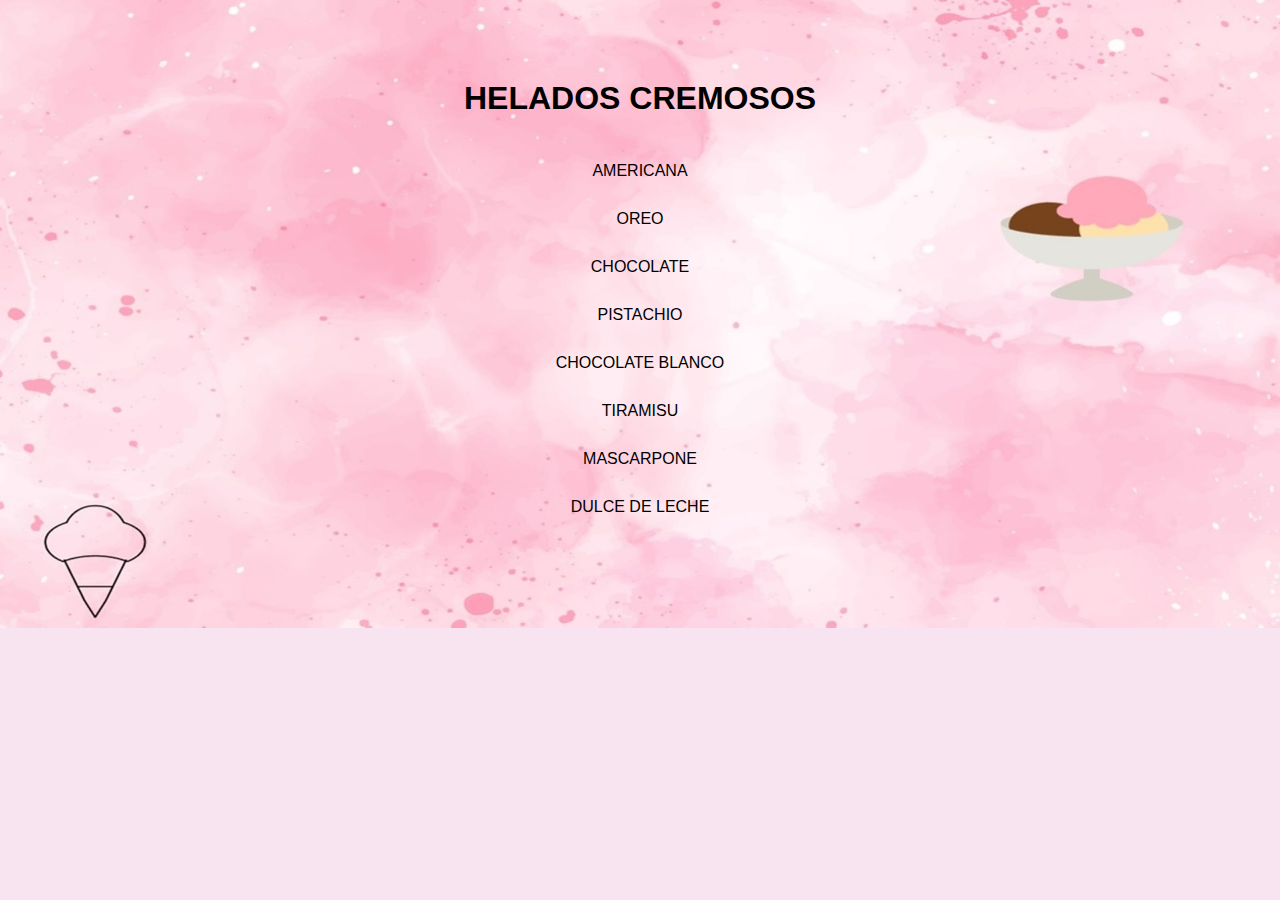
==== index.html @ d9f8ee2d "creacion de index-css y h1" ====
<!DOCTYPE html>
<html lang="en">
<head>
    <meta charset="UTF-8">
    <meta name="viewport" content="width=device-width, initial-scale=1.0">
    <title>PreEntrega2.PEREZ</title>
    <link rel="stylesheet" href="./css/style.css">
</head>
        <body>
            <div class="container">
                <h1>HELADOS CREMOSOS</h1>
                <ul>
                    <li>AMERICANA</li>
                    <li>OREO</li>
                    <li>CHOCOLATE</li>
                    <li>PISTACHIO</li>
                    <li>CHOCOLATE BLANCO</li>
                    <li>TIRAMISU</li>
                    <li>MASCARPONE</li>
                    <li>DULCE DE LECHE</li>
                                
                </ul>
            </div>
        </body>
        </html>
---- css/style.css ----
*{
    margin: 0;
    padding: 0;
    box-sizing: border-box;
}
    body {
    height: 100%;
    margin: 0%;
    display: flex;
    justify-content: center;
    align-items: center;
    font-family: Arial, sans-serif;
    background-color: rgb(248, 228, 241);
    background-image: url(./assets/fondo2.jpg);
    background-size: cover;
    background-repeat: no-repeat; 
    background-position: center top 0%;
}

h1 {
    display: flex;
    flex-direction: column;
    justify-content: center;
    align-items: center;
    text-align: center;
    padding-top: 50px;
    padding-bottom: 20px;
}
li {
    display: flex;
    flex-direction: column;
    justify-content: center;
    align-items: center;
    text-align: center;
    padding-top: 10px;
    padding-bottom: 10px;
    margin: 0%;
}
body {
    height: 100%;
    margin: 0%;
    display: flex;
    justify-content: center;
    align-items: center;
    font-family: Arial, sans-serif;
    background-image: url(./assets/fondo2.jpg);
    background-size: cover; 
    background-repeat: no-repeat; 
    background-position: center top 0%; 
}

h1, li {
    display: flex;
    flex-direction: column;
    justify-content: center;
    align-items: center;
    text-align: center;
}

h1 {
    padding-top: 50px;
    padding-bottom: 20px;
}

li {
    padding-top: 10px;
    padding-bottom: 10px;
    margin: 0%;
}


@media (max-width: 768px) {
    h1 {
        padding-top: 30px; 
        padding-bottom: 10px; 
    }

    li {
        padding-top: 5px; 
        padding-bottom: 5px; 
    }
}
body {
    height: 100%;
    margin: 0%;
    display: flex;
    justify-content: center;
    align-items: center;
    font-family: Arial, sans-serif;
    background-image: url(./assets/fondo2.jpg);
    background-size: cover; 
    background-repeat: no-repeat; 

}

h1, li {
    display: flex;
    flex-direction: column;
    justify-content: center;
    align-items: center;
    text-align: center;
}

h1 {
    padding-top: 50px;
    padding-bottom: 20px;
}

li {
    padding-top: 10px;
    padding-bottom: 10px;
    margin: 0%;
}


@media (max-width: 768px) {
    h1 {
        padding-top: 30px; 
        padding-bottom: 10px; 
    }

    li {
        padding-top: 5px; 
        padding-bottom: 5px; 
    }
}


@media (min-width: 769px) {
    h1 {
        padding-top: 80px; 
        padding-bottom: 30px; 
    }

    li {
        padding-top: 15px; 
        padding-bottom: 15px; 
    }
}
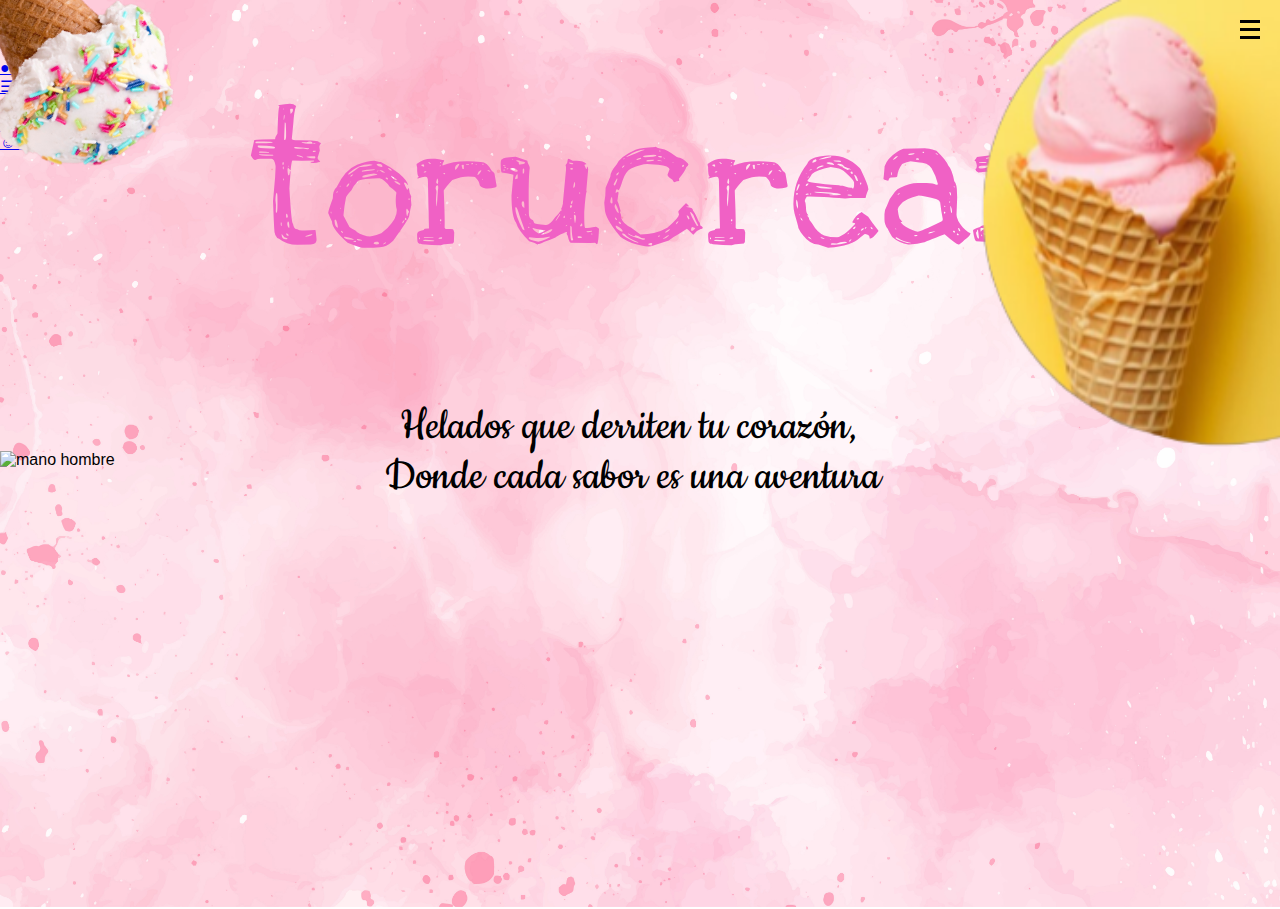
==== commit b2ab023f: "creacion de index-css y h1" ====
--- a/index.html
+++ b/index.html
@@ -1,25 +1,69 @@
 <!DOCTYPE html>
-<html lang="en">
+<html lang="es">
 <head>
     <meta charset="UTF-8">
     <meta name="viewport" content="width=device-width, initial-scale=1.0">
-    <title>PreEntrega2.PEREZ</title>
+    <title>🍦 Heladería Torucream 🍦</title>
     <link rel="stylesheet" href="./css/style.css">
+    <link rel="preconnect" href="https://fonts.googleapis.com">
+    <link rel="preconnect" href="https://fonts.gstatic.com" crossorigin>
+    <link href="https://fonts.googleapis.com/css2?family=Love+Ya+Like+A+Sister&display=swap" rel="stylesheet">
+    <link href="https://fonts.googleapis.com/css2?family=Cookie&display=swap" rel="stylesheet">
 </head>
-        <body>
-            <div class="container">
-                <h1>HELADOS CREMOSOS</h1>
-                <ul>
-                    <li>AMERICANA</li>
-                    <li>OREO</li>
-                    <li>CHOCOLATE</li>
-                    <li>PISTACHIO</li>
-                    <li>CHOCOLATE BLANCO</li>
-                    <li>TIRAMISU</li>
-                    <li>MASCARPONE</li>
-                    <li>DULCE DE LECHE</li>
-                                
-                </ul>
-            </div>
-        </body>
-        </html>
+<body>
+  <div class="container">
+  <div class="lineas-despliegue">
+        <div class="linea"></div>
+        <div class="linea"></div>
+        <div class="linea"></div>
+    </div>
+
+<style>
+      .lineas-despliegue {
+            position: absolute;
+            top: 20px;
+            right: 20px;
+            display: flex;
+            flex-direction: column;
+            align-items: flex-end;
+            z-index: 10;
+        }
+        .linea {
+            width: 20px;
+            height: 3px;
+            background-color: #000;
+            margin-bottom: 5px;
+        }
+</style>
+    <h1 class="titulo">torucream</h1>
+    <h2 class="slogan">Helados que derriten tu corazón,</h2>
+    <h2 class="slogan2">Donde cada sabor es una aventura</h2>
+    <div class="row">
+      <div class="col-md-6">
+        <img src="css/assets/amarillo.home.png" alt="fondo amarillo" class="imagen-superior-derecha img-fluid">
+      </div>
+      <div class="col-md-6">
+        <img src="css/assets/helado.blanco.png" alt="helado" class="imagen-superior-izquierda img-fluid">
+      </div>
+    </div>
+    <div class="row">
+      <div class="col-md-6">
+        <img src="css/assets/mano.hombre.png" alt="mano hombre" class="imagen-central-izquierda img-fluid">
+      </div>
+      <div class="col-md-6">
+        <img src="css/assets/mano.mujer.png" alt="mano mujer" class="imagen-inferior-derecha img-fluid">
+      </div>
+    </div>
+    <button class="custom-button btn btn-primary">PEDIR AHORA</button>
+  </div>
+  <nav class="nav-bottom">
+    <ul class="navbar-nav">
+      <li class="nav-item"><a href="#" class="nav-link active">&#9679; INICIO</a></li>
+      <li class="nav-item"><a href="#" class="nav-link">&#9776; MENU</a></li>
+      <li class="nav-item"><a href="#" class="nav-link">&#9993; CONTACTO</a></li>
+      <li class="nav-item"><a href="#" class="nav-link">&#9962; SUCURSALES</a></li>
+      <li class="nav-item"><a href="#" class="nav-link">&#9786; NOSOTROS</a></li>
+    </ul>
+  </nav>
+</body>
+</html>
--- a/css/style.css
+++ b/css/style.css
@@ -1,140 +1,161 @@
-
-*{
-    margin: 0;
-    padding: 0;
-    box-sizing: border-box;
-}
-    body {
-    height: 100%;
-    margin: 0%;
-    display: flex;
-    justify-content: center;
-    align-items: center;
-    font-family: Arial, sans-serif;
-    background-color: rgb(248, 228, 241);
-    background-image: url(./assets/fondo2.jpg);
-    background-size: cover;
-    background-repeat: no-repeat; 
-    background-position: center top 0%;
+* {
+  margin: 0;
+  padding: 0;
+  box-sizing: border-box;
 }
 
-h1 {
-    display: flex;
-    flex-direction: column;
-    justify-content: center;
-    align-items: center;
-    text-align: center;
-    padding-top: 50px;
-    padding-bottom: 20px;
-}
-li {
-    display: flex;
-    flex-direction: column;
-    justify-content: center;
-    align-items: center;
-    text-align: center;
-    padding-top: 10px;
-    padding-bottom: 10px;
-    margin: 0%;
-}
 body {
-    height: 100%;
-    margin: 0%;
-    display: flex;
-    justify-content: center;
-    align-items: center;
-    font-family: Arial, sans-serif;
-    background-image: url(./assets/fondo2.jpg);
-    background-size: cover; 
-    background-repeat: no-repeat; 
-    background-position: center top 0%; 
+  height: 100%;
+  font-family: Arial, sans-serif;
+  background-image: url("./assets/fondo.solo.jpg");
+  background-size: cover;
+  background-repeat: no-repeat;
+  background-position: center top;
 }
 
-h1, li {
-    display: flex;
-    flex-direction: column;
-    justify-content: center;
-    align-items: center;
-    text-align: center;
+.container {
+  position: relative;
+  padding: 20px;
 }
 
-h1 {
-    padding-top: 50px;
-    padding-bottom: 20px;
+.titulo {
+  position: absolute;
+  top: 80px;
+  left: 250px;
+  color: #f061c5;
+  font-family: "Love Ya Like A Sister", cursive;
+  font-size: 11em;
+  font-weight: 400;
 }
 
-li {
-    padding-top: 10px;
-    padding-bottom: 10px;
-    margin: 0%;
+.slogan {
+  position: absolute;
+  top: 400px;
+  left: 400px;
+  color: black;
+  font-family: "Cookie", cursive;
+  font-size: 3em;
+  font-weight: 400;
 }
 
+.slogan2 {
+  position: absolute;
+  top: 450px;
+  right: 400px;
+  color: black;
+  font-family: "Cookie", cursive;
+  font-size: 3em;
+  font-weight: 400;
+}
+
+.imagen-superior-derecha {
+  position: absolute;
+  top: 0px;
+  right: 0px;
+  width: 100%;
+  height: auto;
+  max-width: 300px;
+}
+
+.imagen-superior-izquierda {
+  position: absolute;
+  top: -40px;
+  left: -30px;
+  width: 100%;
+  height: auto;
+  max-width: 200px;
+  transform: rotate(145deg);
+}
+
+.imagen-central-izquierda {
+  position: absolute;
+  top: 110px;
+  left: 0px;
+  transform: translateY(-50%);
+  width: 100%;
+  height: auto;
+  max-width: 300px;
+  margin-top: 350px;
+}
+
+.imagen-inferior-derecha {
+  position: absolute;
+  bottom: -850px;
+  left: 1300px;
+  width: 100%;
+  height: auto;
+  max-width: 300px;
+ }
+
+.custom-INICIO {
+  background-color: #fd64dc;
+  border: none;
+  color: white;
+  text-align: center;
+  text-decoration: none;
+  display: inline-block;
+  font-size: 16px;
+  cursor: pointer;
+  border-radius: 40px;
+  padding: 10px 60px;
+  position: absolute;
+  top: 50%;
+  left: 50%;
+  transform: translate(-50%, -50%);
+  margin-top: 600px;
+}
+
+.custom-FRUTALES {
+  background-color: #fd64dc;
+  border: none;
+  color: white;
+  text-align: center;
+  text-decoration: none;
+  display: inline-block;
+  font-size: 16px;
+  cursor: pointer;
+  border-radius: 40px;
+  padding: 10px 60px;
+  position: absolute;
+  top: 200%;
+  left: 40%;
+  transform: translate(-50%, -50%);
+  margin-top: 600px;
+}
+
+.custom-CREMOSOS {
+  background-color: #fd64dc;
+  border: none;
+  color: white;
+  text-align: center;
+  text-decoration: none;
+  display: inline-block;
+  font-size: 16px;
+  cursor: pointer;
+  border-radius: 40px;
+  padding: 10px 60px;
+  position: absolute;
+  top: 200%;
+  left: 60%;
+  transform: translate(-50%, -50%);
+  margin-top: 600px;
+}
 
 @media (max-width: 768px) {
-    h1 {
-        padding-top: 30px; 
-        padding-bottom: 10px; 
-    }
+  .titulo {
+    font-size: 3em;
+  }
 
-    li {
-        padding-top: 5px; 
-        padding-bottom: 5px; 
-    }
-}
-body {
-    height: 100%;
-    margin: 0%;
-    display: flex;
-    justify-content: center;
-    align-items: center;
-    font-family: Arial, sans-serif;
-    background-image: url(./assets/fondo2.jpg);
-    background-size: cover; 
-    background-repeat: no-repeat; 
+  .slogan, .slogan2 {
+    font-size: 1.5em;
+  }
 
-}
+  .imagen-superior-derecha, .imagen-superior-izquierda, .imagen-central-izquierda, .imagen-inferior-izquierda {
+    max-width: 200px;
+  }
 
-h1, li {
-    display: flex;
-    flex-direction: column;
-    justify-content: center;
-    align-items: center;
-    text-align: center;
-}
-
-h1 {
-    padding-top: 50px;
-    padding-bottom: 20px;
-}
-
-li {
-    padding-top: 10px;
-    padding-bottom: 10px;
-    margin: 0%;
-}
-
-
-@media (max-width: 768px) {
-    h1 {
-        padding-top: 30px; 
-        padding-bottom: 10px; 
-    }
-
-    li {
-        padding-top: 5px; 
-        padding-bottom: 5px; 
-    }
-}
-
-
-@media (min-width: 769px) {
-    h1 {
-        padding-top: 80px; 
-        padding-bottom: 30px; 
-    }
-
-    li {
-        padding-top: 15px; 
-        padding-bottom: 15px; 
-    }
+  .custom-button {
+    font-size: 14px;
+    padding: 8px 16px;
+  }
 }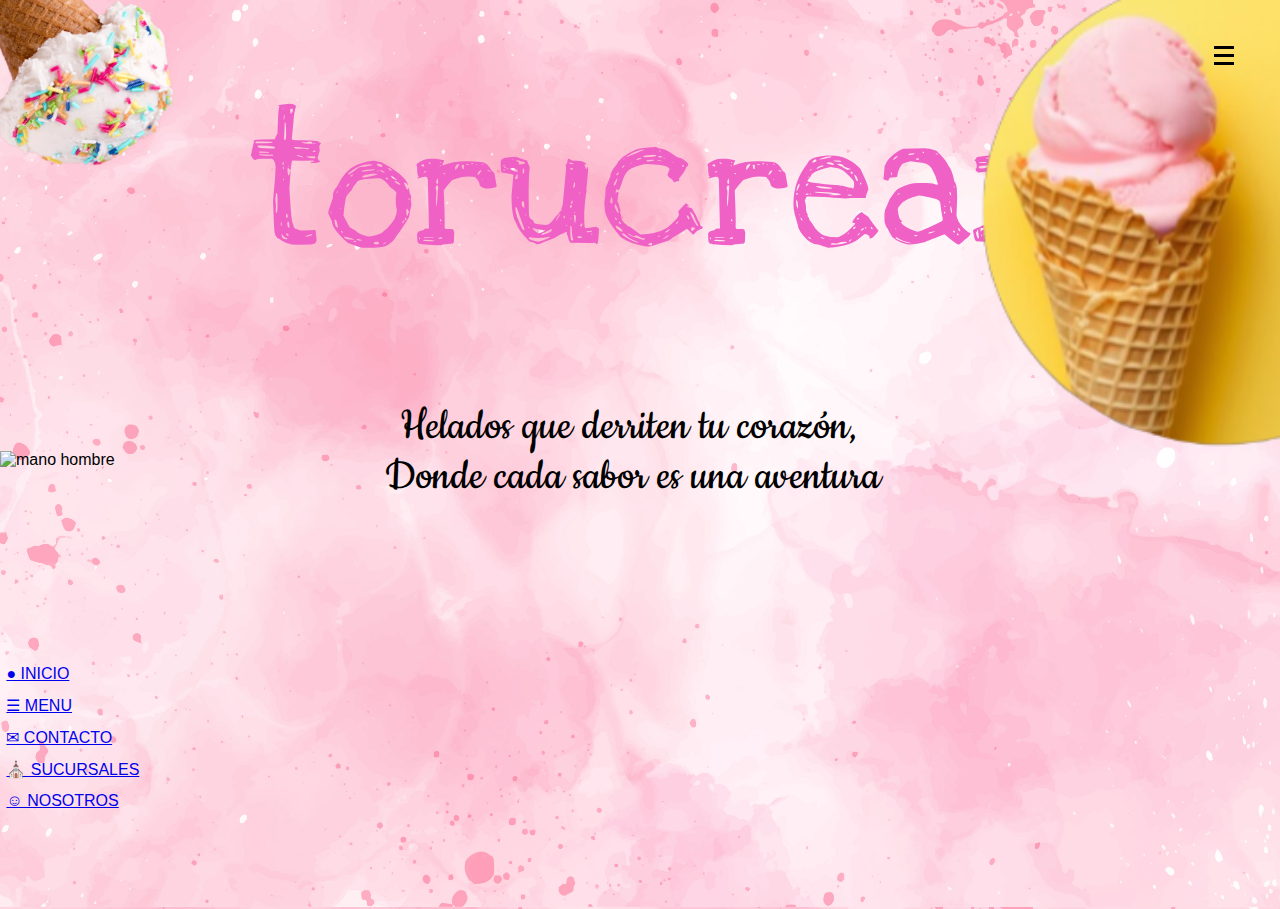
==== commit a1f7cd8f: "creacion de index-css y h1" ====
--- a/index.html
+++ b/index.html
@@ -1,40 +1,44 @@
 <!DOCTYPE html>
 <html lang="es">
+
 <head>
-    <meta charset="UTF-8">
-    <meta name="viewport" content="width=device-width, initial-scale=1.0">
-    <title>🍦 Heladería Torucream 🍦</title>
-    <link rel="stylesheet" href="./css/style.css">
-    <link rel="preconnect" href="https://fonts.googleapis.com">
-    <link rel="preconnect" href="https://fonts.gstatic.com" crossorigin>
-    <link href="https://fonts.googleapis.com/css2?family=Love+Ya+Like+A+Sister&display=swap" rel="stylesheet">
-    <link href="https://fonts.googleapis.com/css2?family=Cookie&display=swap" rel="stylesheet">
+  <meta charset="UTF-8">
+  <meta name="viewport" content="width=device-width, initial-scale=1.0">
+  <title>🍦Pre-entrega2.Perez</title>
+  <link rel="stylesheet" href="./css/style.css">
+  <link rel="preconnect" href="https://fonts.googleapis.com">
+  <link rel="preconnect" href="https://fonts.gstatic.com" crossorigin>
+  <link href="https://fonts.googleapis.com/css2?family=Love+Ya+Like+A+Sister&display=swap" rel="stylesheet">
+  <link href="https://fonts.googleapis.com/css2?family=Cookie&display=swap" rel="stylesheet">
+
 </head>
+
 <body>
   <div class="container">
-  <div class="lineas-despliegue">
-        <div class="linea"></div>
-        <div class="linea"></div>
-        <div class="linea"></div>
+    <div class="lineas-despliegue">
+      <div class="linea"></div>
+      <div class="linea"></div>
+      <div class="linea"></div>
     </div>
 
-<style>
+    <style>
       .lineas-despliegue {
-            position: absolute;
-            top: 20px;
-            right: 20px;
-            display: flex;
-            flex-direction: column;
-            align-items: flex-end;
-            z-index: 10;
-        }
-        .linea {
-            width: 20px;
-            height: 3px;
-            background-color: #000;
-            margin-bottom: 5px;
-        }
-</style>
+        position: absolute;
+        top: 20px;
+        right: 20px;
+        display: flex;
+        flex-direction: column;
+        align-items: flex-end;
+        z-index: 10;
+      }
+
+      .linea {
+        width: 20px;
+        height: 3px;
+        background-color: #000;
+        margin-bottom: 5px;
+      }
+    </style>
     <h1 class="titulo">torucream</h1>
     <h2 class="slogan">Helados que derriten tu corazón,</h2>
     <h2 class="slogan2">Donde cada sabor es una aventura</h2>
@@ -65,5 +69,6 @@
       <li class="nav-item"><a href="#" class="nav-link">&#9786; NOSOTROS</a></li>
     </ul>
   </nav>
+
 </body>
-</html>
+</html>--- a/css/style.css
+++ b/css/style.css
@@ -2,15 +2,6 @@
   margin: 0;
   padding: 0;
   box-sizing: border-box;
-}
-
-body {
-  height: 100%;
-  font-family: Arial, sans-serif;
-  background-image: url("./assets/fondo.solo.jpg");
-  background-size: cover;
-  background-repeat: no-repeat;
-  background-position: center top;
 }
 
 .container {
@@ -85,7 +76,7 @@
   width: 100%;
   height: auto;
   max-width: 300px;
- }
+}
 
 .custom-INICIO {
   background-color: #fd64dc;
@@ -141,21 +132,129 @@
   margin-top: 600px;
 }
 
-@media (max-width: 768px) {
-  .titulo {
-    font-size: 3em;
-  }
-
-  .slogan, .slogan2 {
-    font-size: 1.5em;
-  }
-
-  .imagen-superior-derecha, .imagen-superior-izquierda, .imagen-central-izquierda, .imagen-inferior-izquierda {
-    max-width: 200px;
-  }
-
-  .custom-button {
-    font-size: 14px;
-    padding: 8px 16px;
+@media screen and (min-width: 1024px) {
+  body {
+    font-family: Arial, sans-serif;
+    background-image: url("./assets/fondo.solo.jpg");
+    background-size: cover;
+
+  }
+
+  .menu {
+    display: flex;
+    justify-content: end;
+  }
+
+  .titular {
+    display: none;
+  }
+
+  .lineas-despliegue {
+    display: flex;
+    justify-content: center;
+    align-content: center;
+    padding: 2vw;
+    font-size: 24pt;
+    text-align: center;
+  }
+
+  ul {
+    list-style-type: none;
+    display: flex;
+    justify-content: space-between;
+    flex-direction: column;
+    padding-top: 600px
+     }
+
+
+  li {
+    padding: 0.5vw;
+  }
+
+
+@media screen and (min-width: 768px) and (max-width: 1023px) {
+  body {
+    font-family: Arial, sans-serif;
+    background-image: url("./assets/fondo.solo.jpg");
+    background-size: cover;
+  }
+
+  .menu {
+    display: flex;
+    justify-content: end;
+  }
+
+  
+  .titular {
+    display: flex;
+    justify-content: center;
+    color: #f061c5;
+    font-family: "Love Ya Like A Sister", cursive;
+    font-weight: 400;
+    font-size: 20pt;
+  }
+ 
+
+  .lineas-despliegue {
+    display: flex;
+    justify-content: center;
+    align-content: center;
+    padding: 4vw;
+    font-size: 16pt;
+    text-align: center;
+  }
+
+  ul {
+    list-style-type: none;
+    display: flex;
+    justify-content: space-between;
+    flex-direction: column;
+  }
+
+  li {
+    padding: 1vw;
+  }
+
+}
+
+@media screen and (max-width: 767px) {
+  body {
+    font-family: Arial, sans-serif;
+    background-image: url("./assets/fondo.solo.jpg");
+    background-size: cover;
+  }
+
+  .menu {
+    display: flex;
+    justify-content: end;
+  }
+  .titular {
+    display: none;
+  }
+
+  .lineas-despliegue {
+    display: flex;
+    justify-content: center;
+    align-content: center;
+    padding: 4vw;
+    font-size: 14pt;
+    text-align: center;
+  }
+
+  ul {
+    list-style-type: none;
+    display: flex;
+    justify-content: space-between; 
+    flex-direction: column;
+  }
+
+  li {
+    margin: 2vw;
+    background-color: rgba(240, 97, 197, 0.3);
+  }
+  
+  .heladoslista {
+    background-color: white;
+    height: 50vh;
   }
 }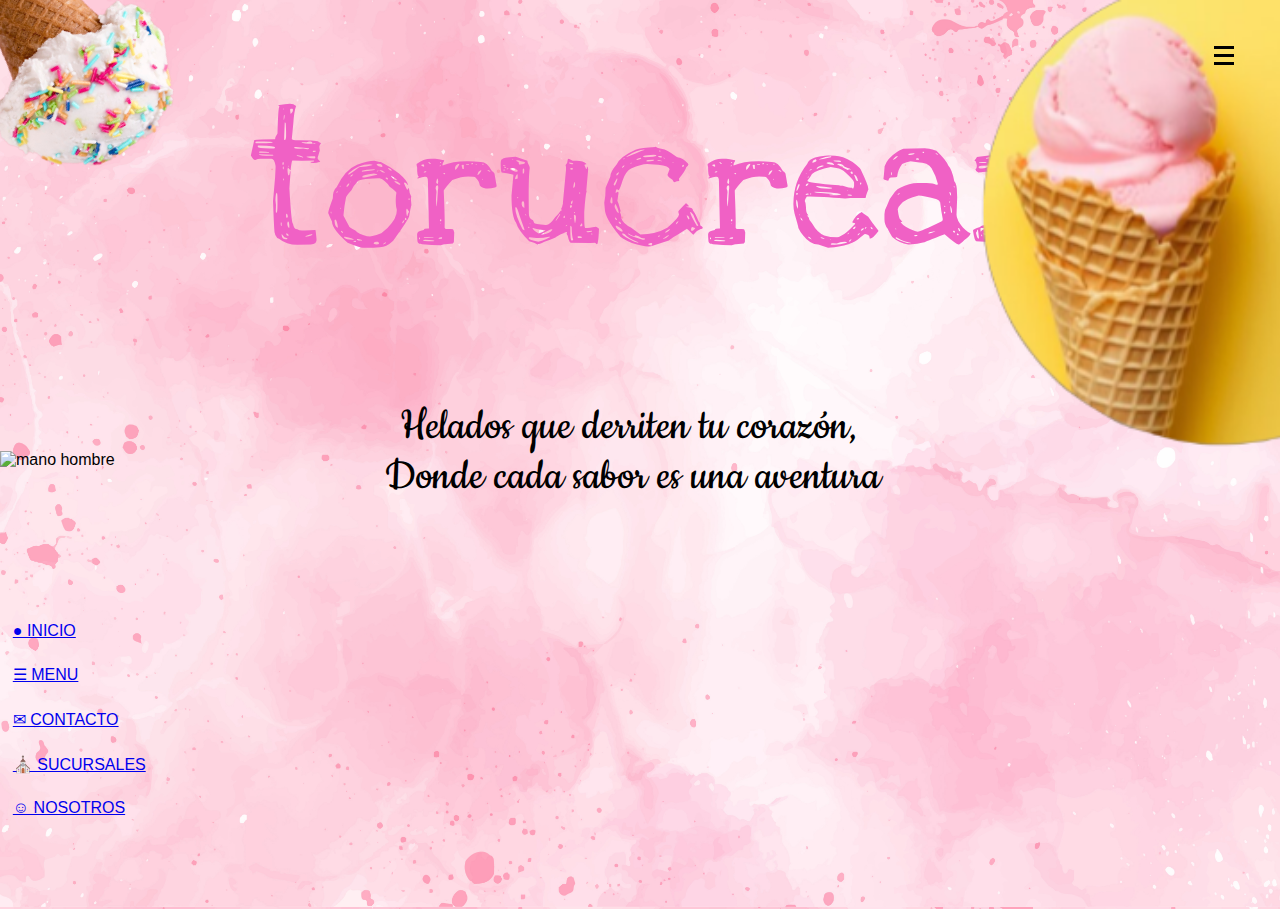
==== commit 0f030bf2: "creacion de index-css y h1" ====
--- a/index.html
+++ b/index.html
@@ -4,12 +4,14 @@
 <head>
   <meta charset="UTF-8">
   <meta name="viewport" content="width=device-width, initial-scale=1.0">
-  <title>🍦Pre-entrega2.Perez</title>
+  <title>🍦Pre-entrega2 Perez</title>
   <link rel="stylesheet" href="./css/style.css">
   <link rel="preconnect" href="https://fonts.googleapis.com">
   <link rel="preconnect" href="https://fonts.gstatic.com" crossorigin>
   <link href="https://fonts.googleapis.com/css2?family=Love+Ya+Like+A+Sister&display=swap" rel="stylesheet">
   <link href="https://fonts.googleapis.com/css2?family=Cookie&display=swap" rel="stylesheet">
+
+
 
 </head>
 
@@ -70,5 +72,15 @@
     </ul>
   </nav>
 
+
+
+
+
+
+
+
+
+ 
 </body>
+
 </html>--- a/css/style.css
+++ b/css/style.css
@@ -132,6 +132,7 @@
   margin-top: 600px;
 }
 
+/* pc */
 @media screen and (min-width: 1024px) {
   body {
     font-family: Arial, sans-serif;
@@ -146,7 +147,12 @@
   }
 
   .titular {
-    display: none;
+    display: flex;
+    justify-content: center;
+    color: #f061c5;
+    font-family: "Love Ya Like A Sister", cursive;
+    font-weight: 400;
+    font-size: 80pt;
   }
 
   .lineas-despliegue {
@@ -163,15 +169,18 @@
     display: flex;
     justify-content: space-between;
     flex-direction: column;
-    padding-top: 600px
-     }
-
+  }
 
   li {
-    padding: 0.5vw;
-  }
-
-
+    padding: 1vw;
+  }
+
+ .nav-bottom {    
+margin-top: 550px;
+}
+
+}
+/* tablet */
 @media screen and (min-width: 768px) and (max-width: 1023px) {
   body {
     font-family: Arial, sans-serif;
@@ -191,7 +200,7 @@
     color: #f061c5;
     font-family: "Love Ya Like A Sister", cursive;
     font-weight: 400;
-    font-size: 20pt;
+    font-size: 40pt;
   }
  
 
@@ -216,7 +225,7 @@
   }
 
 }
-
+/* telefono */
 @media screen and (max-width: 767px) {
   body {
     font-family: Arial, sans-serif;
@@ -229,7 +238,13 @@
     justify-content: end;
   }
   .titular {
-    display: none;
+    display: flex;
+    justify-content: center;
+    color: #f061c5;
+    font-family: "Love Ya Like A Sister", cursive;
+    font-weight: 400;
+    font-size: 10pt;
+    font-size: 20pt;
   }
 
   .lineas-despliegue {
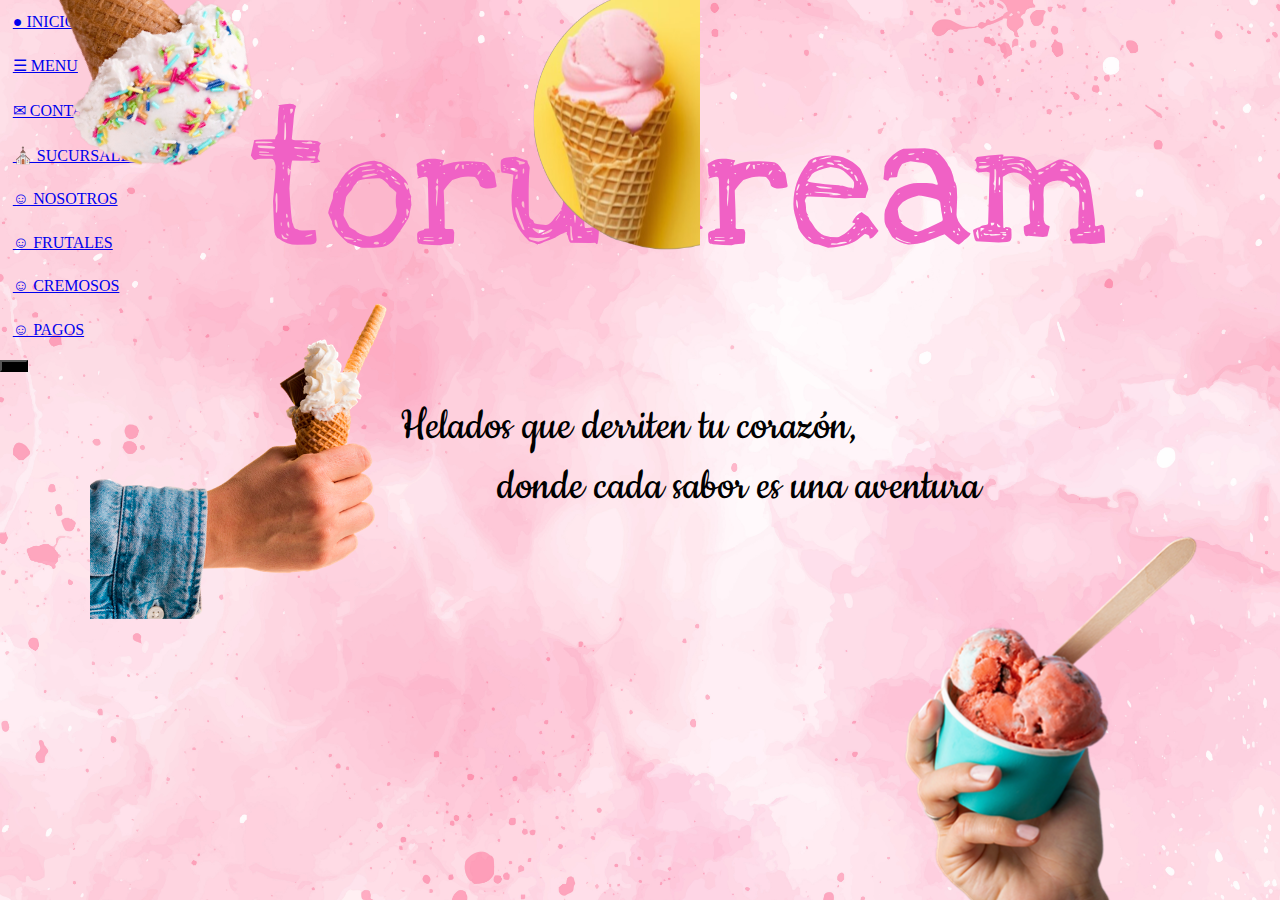
==== commit d62bbf3c: "creacion de index-css y h1" ====
--- a/index.html
+++ b/index.html
@@ -4,83 +4,69 @@
 <head>
   <meta charset="UTF-8">
   <meta name="viewport" content="width=device-width, initial-scale=1.0">
-  <title>🍦Pre-entrega2 Perez</title>
-  <link rel="stylesheet" href="./css/style.css">
+  <title>🍦Pre-entrega3 Perez</title>
+  <link href="https://cdn.jsdelivr.net/npm/bootstrap@5.0.2/dist/css/bootstrap.min.css" rel="stylesheet" integrity="sha384-EVSTQN3/azprG1Anm3QDgpJLIm9Nao0Yz1ztcQTwFspd3yD65VohhpuuCOmLASjC" crossorigin="anonymous">
+  <link rel="stylesheet" href="./css/main.css">
   <link rel="preconnect" href="https://fonts.googleapis.com">
   <link rel="preconnect" href="https://fonts.gstatic.com" crossorigin>
   <link href="https://fonts.googleapis.com/css2?family=Love+Ya+Like+A+Sister&display=swap" rel="stylesheet">
   <link href="https://fonts.googleapis.com/css2?family=Cookie&display=swap" rel="stylesheet">
-
+  <meta name="description" content="Disfruta de los mejores helados artesanales elaborados con ingredientes naturales y mucho amor. Ven y prueba nuestras delicias únicas y frescas.">
+  <link rel="icon" href="./assets/favicon.png" type="image/png">
 
 
 </head>
 
+
 <body>
   <div class="container">
-    <div class="lineas-despliegue">
-      <div class="linea"></div>
-      <div class="linea"></div>
-      <div class="linea"></div>
-    </div>
-
-    <style>
-      .lineas-despliegue {
-        position: absolute;
-        top: 20px;
-        right: 20px;
-        display: flex;
-        flex-direction: column;
-        align-items: flex-end;
-        z-index: 10;
-      }
-
-      .linea {
-        width: 20px;
-        height: 3px;
-        background-color: #000;
-        margin-bottom: 5px;
-      }
-    </style>
+    
     <h1 class="titulo">torucream</h1>
     <h2 class="slogan">Helados que derriten tu corazón,</h2>
-    <h2 class="slogan2">Donde cada sabor es una aventura</h2>
+    <h2 class="slogan2">donde cada sabor es una aventura</h2>
     <div class="row">
       <div class="col-md-6">
-        <img src="css/assets/amarillo.home.png" alt="fondo amarillo" class="imagen-superior-derecha img-fluid">
+        <img src="assets/amarillo.home.png" alt="fondo amarillo" class="imagen-superior-derecha img-fluid">
       </div>
       <div class="col-md-6">
-        <img src="css/assets/helado.blanco.png" alt="helado" class="imagen-superior-izquierda img-fluid">
+        <img src="assets/helado.blanco.png" alt="helado" class="imagen-superior-izquierda img-fluid">
       </div>
     </div>
     <div class="row">
       <div class="col-md-6">
-        <img src="css/assets/mano.hombre.png" alt="mano hombre" class="imagen-central-izquierda img-fluid">
+        <img src="assets/mano.hombre.png" alt="mano hombre" class="imagen-central-izquierda img-fluid">
       </div>
       <div class="col-md-6">
-        <img src="css/assets/mano.mujer.png" alt="mano mujer" class="imagen-inferior-derecha img-fluid">
+        <img src="assets/mano.mujer.png" alt="mano mujer" class="imagen-inferior-derecha img-fluid">
       </div>
     </div>
-    <button class="custom-button btn btn-primary">PEDIR AHORA</button>
   </div>
-  <nav class="nav-bottom">
-    <ul class="navbar-nav">
-      <li class="nav-item"><a href="#" class="nav-link active">&#9679; INICIO</a></li>
-      <li class="nav-item"><a href="#" class="nav-link">&#9776; MENU</a></li>
-      <li class="nav-item"><a href="#" class="nav-link">&#9993; CONTACTO</a></li>
-      <li class="nav-item"><a href="#" class="nav-link">&#9962; SUCURSALES</a></li>
-      <li class="nav-item"><a href="#" class="nav-link">&#9786; NOSOTROS</a></li>
-    </ul>
+
+
+  
+  <div class="collapse" id="navbarToggleExternalContent">
+    <div class="bgdark- p-4">
+      <ul class="navbar-nav">
+        <li class="nav-item"><a href="./pages/index-home.html" class="nav-link active">&#9679; INICIO</a></li>
+        <li class="nav-item"><a href="./pages/index-home.html" class="nav-link">&#9776; MENU</a></li>
+        <li class="nav-item"><a href="./pages/index-home.html" class="nav-link">&#9993; CONTACTO</a></li>
+        <li class="nav-item"><a href="./pages/index-home.html" class="nav-link">&#9962; SUCURSALES</a></li>
+        <li class="nav-item"><a href="./pages/index-home.html" class="nav-link">&#9786; NOSOTROS</a></li>
+        <li class="nav-item"><a href="./pages/index-frutales.html" class="nav-link">&#9786; FRUTALES</a></li>
+        <li class="nav-item"><a href="./pages/index-cremosos.html" class="nav-link">&#9786; CREMOSOS</a></li>
+        <li class="nav-item"><a href="./pages/index-pagos.html" class="nav-link">&#9786; PAGOS</a></li>
+      </ul>
+    </div>
+  </div>
+  <nav class="navbar navbar-dark ">
+    <div class="container-fluid">
+      <button class="navbar-toggler" type="button" data-bs-toggle="collapse" data-bs-target="#navbarToggleExternalContent" aria-controls="navbarToggleExternalContent" aria-expanded="false" aria-label="Toggle navigation">
+        <span class="navbar-toggler-icon"></span>
+      </button>
+    </div>
   </nav>
 
-
-
-
-
-
-
-
-
- 
+  <script src="https://cdn.jsdelivr.net/npm/bootstrap@5.0.2/dist/js/bootstrap.bundle.min.js" integrity="sha384-MrcW6ZMFYlzcLA8Nl+NtUVF0sA7MsXsP1UyJoMp4YLEuNSfAP+JcXn/tWtIaxVXM" crossorigin="anonymous"></script>
 </body>
 
 </html>--- a/css/main.css
+++ b/css/main.css
@@ -0,0 +1,282 @@
+* {
+  margin: 0;
+  padding: 0;
+  box-sizing: border-box;
+}
+
+body {
+  font-family: "Arial, sans-serif";
+  background-image: url("../assets/fondo.solo.jpg");
+  background-size: cover;
+}
+
+.container {
+  position: relative;
+  padding: 0px;
+}
+
+@media screen and (min-width: 1024px) {
+  .menu {
+    display: flex;
+    justify-content: end;
+  }
+    
+  .titular, .titulo {
+    display: flex;
+    justify-content: center;
+    color: #f061c5;
+    font-family: "Love Ya Like A Sister", cursive;
+    font-weight: 400;
+    font-size: 80pt;
+  }
+  .lineas-despliegue {
+    display: flex;
+    justify-content: center;
+    align-content: center;
+    padding: 2vw;
+    font-size: 24pt;
+    text-align: center;
+  }
+  ul {
+    list-style-type: none;
+    display: flex;
+    justify-content: space-between;
+    flex-direction: column;
+  }
+  li {
+    padding: 1vw;
+  }
+  .nav-bottom {
+    margin-top: 550px;
+  }
+}
+@media screen and (min-width: 768px) and (max-width: 1023px) {
+  .menu {
+    display: flex;
+    justify-content: end;
+  }
+    
+  .titular, .titulo {
+    display: flex;
+    justify-content: center;
+    color: #f061c5;
+    font-family: "Love Ya Like A Sister", cursive;
+    font-weight: 400;
+    font-size: 20pt;
+  }    
+    
+  .titular {
+    display: flex;
+    justify-content: center;
+    color: #f061c5;
+    font-family: "Love Ya Like A Sister", cursive;
+    font-weight: 400;
+    font-size: 40pt;
+  }
+  .lineas-despliegue {
+    display: flex;
+    justify-content: center;
+    align-content: center;
+    padding: 4vw;
+    font-size: 16pt;
+    text-align: center;
+  }
+  ul {
+    list-style-type: none;
+    display: flex;
+    justify-content: space-between;
+    flex-direction: column;
+  }
+  li {
+    padding: 1vw;
+  }
+}
+@media screen and (max-width: 767px) {
+  .menu {
+    display: flex;
+    justify-content: end;
+  }
+  .titular, .titulo {
+    display: flex;
+    justify-content: center;
+    color: #f061c5;
+    font-family: "Love Ya Like A Sister", cursive;
+    font-weight: 400;
+    font-size: 20pt;
+  }
+  .lineas-despliegue {
+    display: flex;
+    justify-content: center;
+    align-content: center;
+    padding: 4vw;
+    font-size: 14pt;
+    text-align: center;
+  }
+  ul {
+    list-style-type: none;
+    display: flex;
+    justify-content: space-between;
+    flex-direction: column;
+  }
+  li {
+    margin: 2vw;
+    background-color: rgba(240, 97, 197, 0.3);
+  }
+  .heladoslista {
+    background-color: white;
+    height: 50vh;
+  }
+}
+.custom-INICIO, .custom-FRUTALES, .custom-CREMOSOS {
+  background-color: #fd64dc;
+  border: none;
+  color: white;
+  text-align: center;
+  text-decoration: none;
+  display: inline-block;
+  font-size: 16px;
+  cursor: pointer;
+  border-radius: 40px;
+  padding: 10px 60px;
+  position: absolute;
+  transform: translate(-50%, -50%);
+}
+
+.custom-INICIO {
+  position: absolute;
+  top: 50%;
+  left: 50%;
+  transform: translate(-50%, -50%);
+  margin-top: 600px;
+}
+
+.custom-FRUTALES {
+  top: 200%;
+  left: 40%;
+  margin-top: 600px;
+}
+
+.custom-CREMOSOS {
+  top: 200%;
+  left: 60%;
+  margin-top: 600px;
+}
+
+.imagen-superior-derecha,
+.imagen-superior-izquierda,
+.imagen-central-izquierda,
+.imagen-inferior-derecha, .col-md-6 {
+  position:absolute;
+  max-width: 100%;
+  height: auto;
+  object-fit: cover;
+    }
+
+.imagen-superior-derecha {
+  top: 0px;
+  right: -700px;
+  max-width: 250px;
+}
+
+.imagen-superior-izquierda {
+  top: -40px;
+  left: 50px;
+  max-width: 200px;
+  transform: rotate(145deg);
+}
+
+.imagen-central-izquierda {
+  top: 110px;
+  left: 90px;
+  transform: translateY(-50%);
+  max-width: 300px;
+  margin-top: 350px;
+}
+
+.imagen-inferior-derecha {
+  bottom: -900px;
+  left: 900px;
+  max-width: 300px;
+}
+
+.titulo {
+  position: absolute;
+  top: 80px;
+  left: 250px;
+  color: #f061c5;
+  font-family: "Love Ya Like A Sister", cursive;
+  font-size: 11em;
+  font-weight: 400;
+}
+
+.slogan,
+.slogan2 {
+  position: absolute;
+  color: black;
+  font-family: "Cookie", cursive;
+  font-size: 3em;
+  font-weight: 400;
+}
+
+.slogan {
+  top: 400px;
+  left: 400px;
+}
+
+.slogan2 {
+  top: 460px;
+  right: 300px;
+}
+
+.custom-INICIO, .custom-FRUTALES, .custom-CREMOSOS {
+  background-color: #fd64dc;
+  border: none;
+  color: white;
+  text-align: center;
+  text-decoration: none;
+  display: inline-block;
+  font-size: 16px;
+  cursor: pointer;
+  border-radius: 40px;
+  padding: 10px 60px;
+  position: absolute;
+  transform: translate(-50%, -50%);
+}
+
+.custom-INICIO {
+  top: 50%;
+  left: 50%;
+  margin-top: 600px;
+}
+
+.custom-FRUTALES {
+  top: 200%;
+  left: 40%;
+  margin-top: 600px;
+}
+
+.custom-CREMOSOS {
+  top: 200%;
+  left: 60%;
+  margin-top: 600px;
+}
+
+
+.menu {
+  display: flex;
+  justify-content: end;
+}
+
+
+.navbar-dark .navbar-toggler {
+  color: black;
+  border-color: black;
+}
+
+.navbar-toggler {
+  padding: .25rem .75rem;
+  font-size: 1.25rem;
+  line-height: 1;
+  background-color: black;
+}
+
